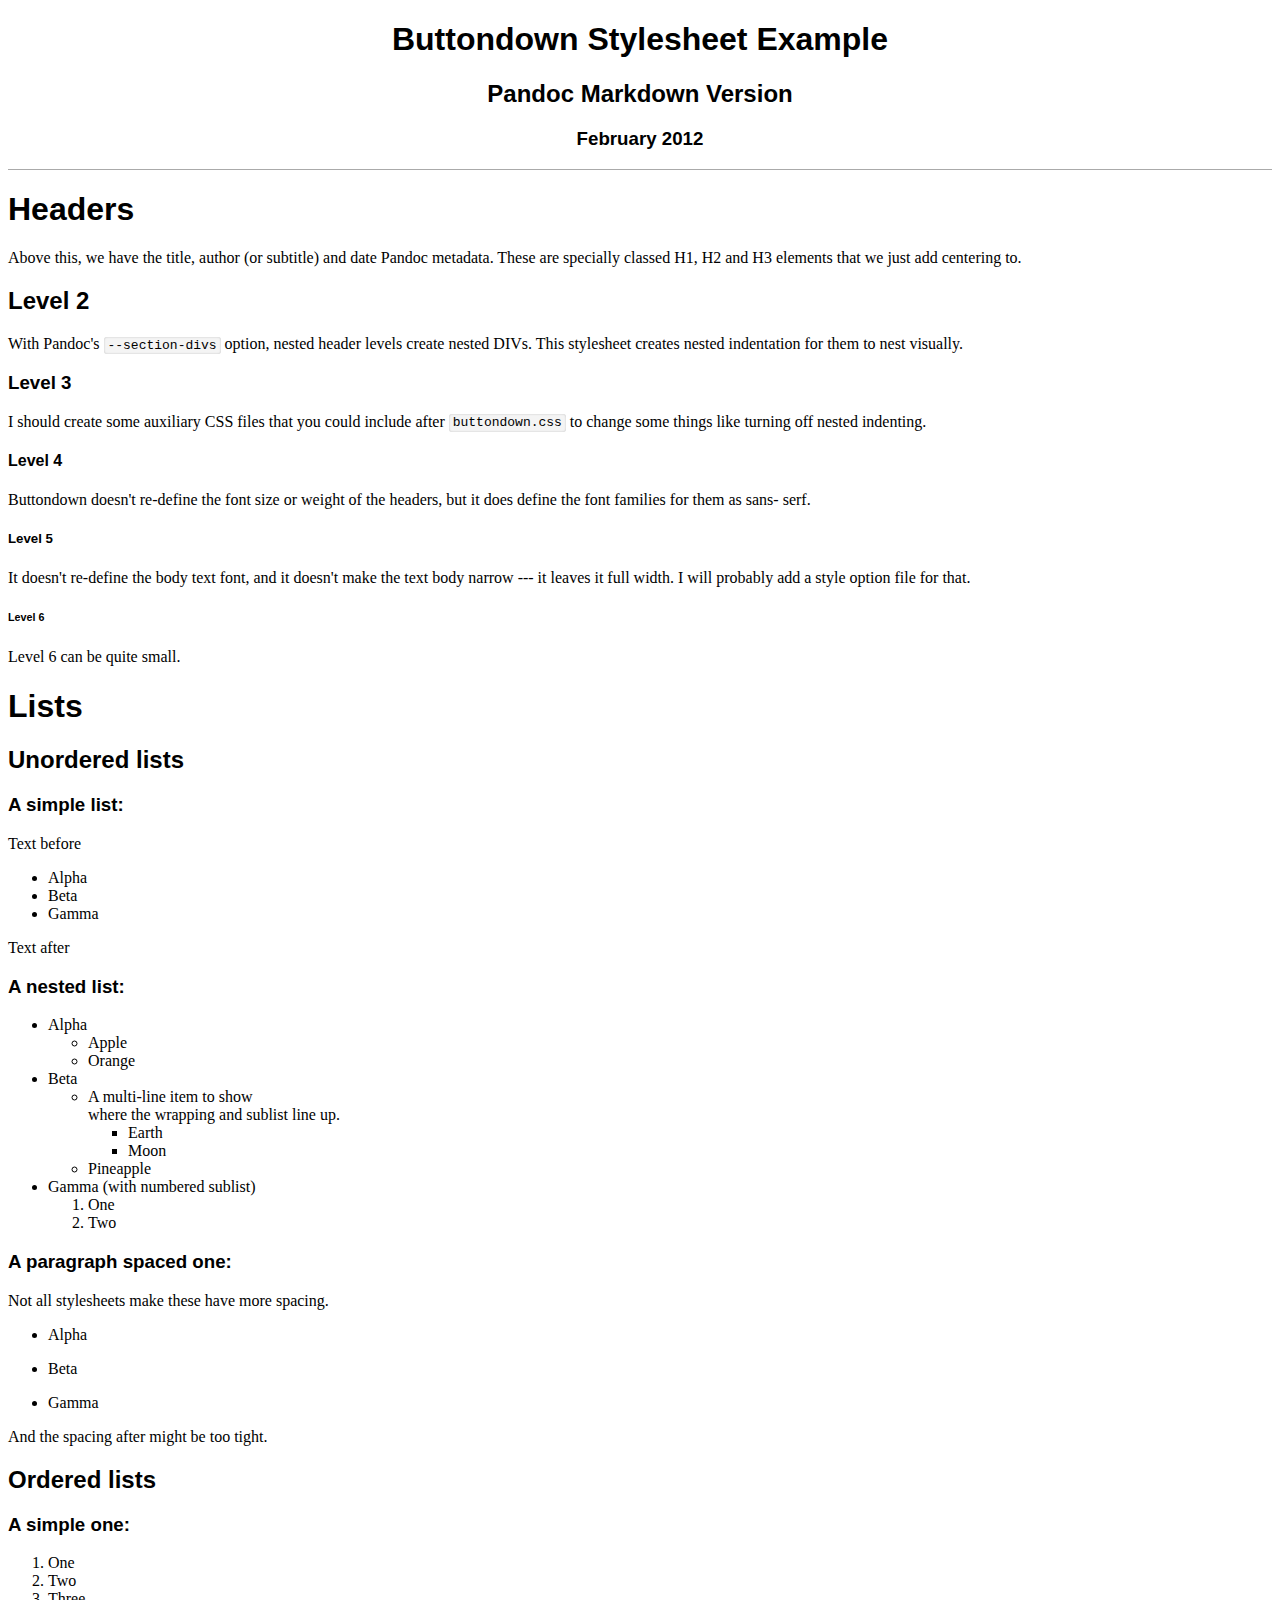
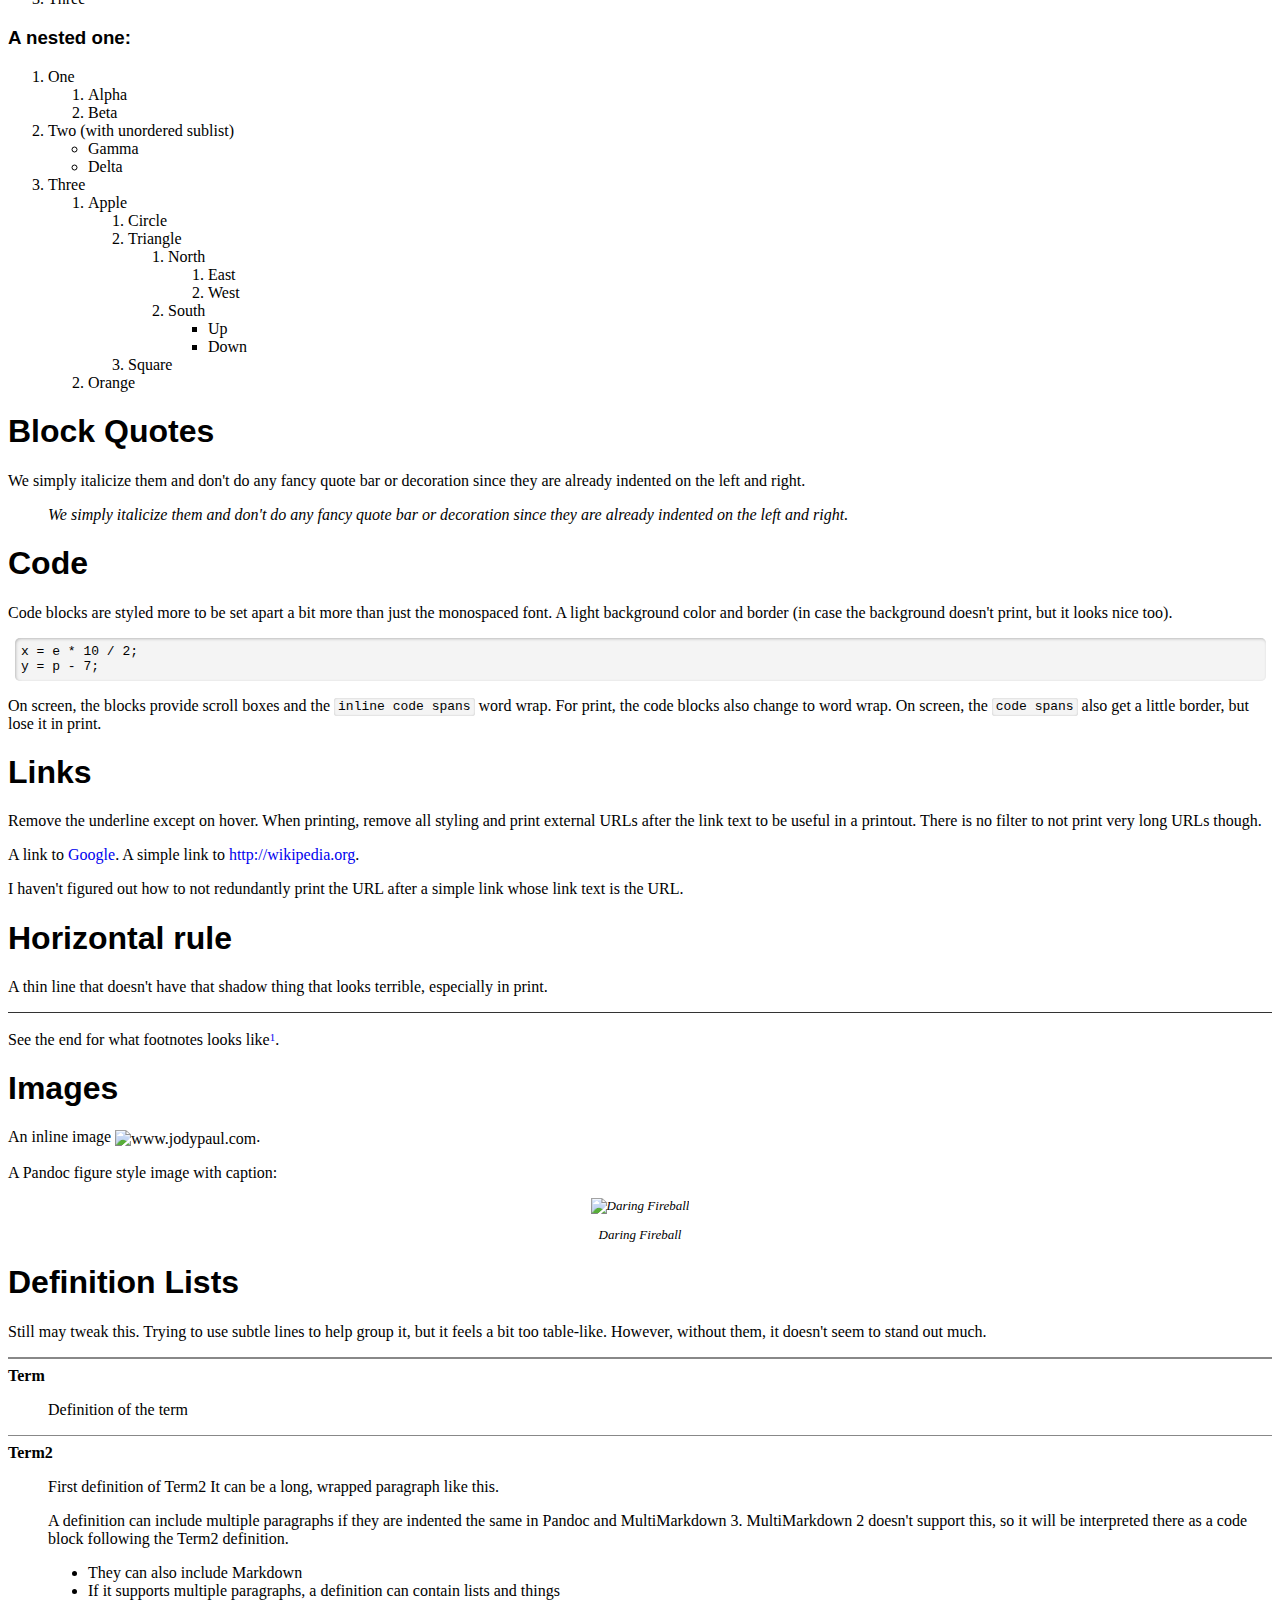
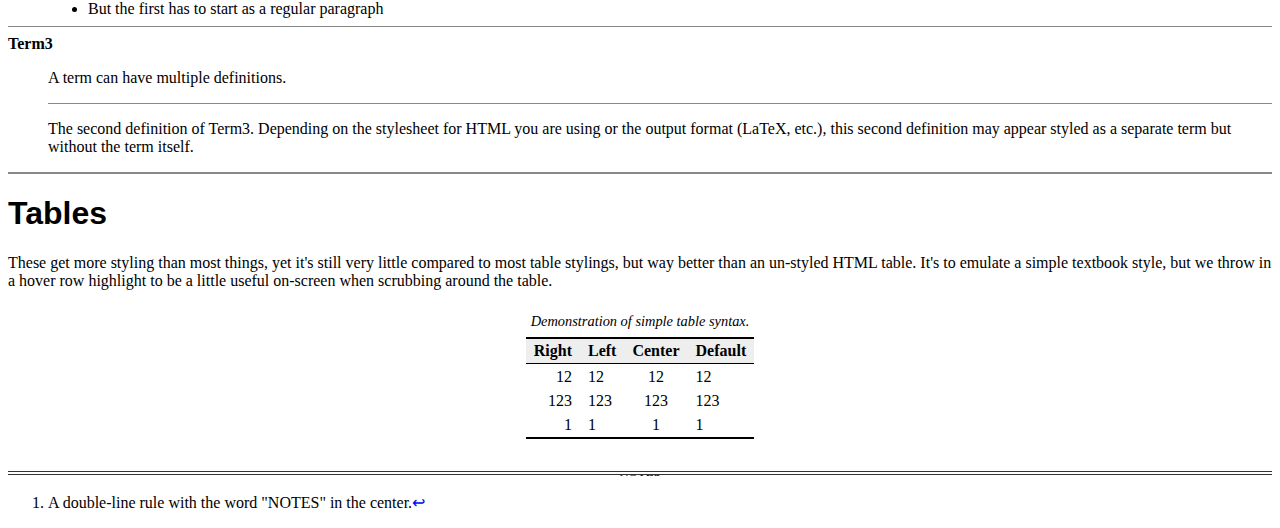
==== index.html @ 9b011ffb "First pages commit" ====
<!DOCTYPE html PUBLIC "-//W3C//DTD XHTML 1.0 Transitional//EN" "http://www.w3.org/TR/xhtml1/DTD/xhtml1-transitional.dtd">
<html xmlns="http://www.w3.org/1999/xhtml">
<head>
  <meta http-equiv="Content-Type" content="text/html; charset=utf-8" />
  <meta http-equiv="Content-Style-Type" content="text/css" />
  <meta name="generator" content="pandoc" />
  <meta name="author" content="Pandoc Markdown Version" />
  <title>Buttondown Stylesheet Example</title>
  <style type="text/css">code{white-space: pre;}</style>
  <link rel="stylesheet" href="buttondown.css" type="text/css" />
</head>
<body>
<div id="header">
<h1 class="title">Buttondown Stylesheet Example</h1>
<h2 class="author">Pandoc Markdown Version</h2>
<h3 class="date">February 2012</h3>
</div>
<h1 id="headers">Headers</h1>
<p>Above this, we have the title, author (or subtitle) and date Pandoc metadata. These are specially classed H1, H2 and H3 elements that we just add centering to.</p>
<h2 id="level-2">Level 2</h2>
<p>With Pandoc's <code>--section-divs</code> option, nested header levels create nested DIVs. This stylesheet creates nested indentation for them to nest visually.</p>
<h3 id="level-3">Level 3</h3>
<p>I should create some auxiliary CSS files that you could include after <code>buttondown.css</code> to change some things like turning off nested indenting.</p>
<h4 id="level-4">Level 4</h4>
<p>Buttondown doesn't re-define the font size or weight of the headers, but it does define the font families for them as sans- serf.</p>
<h5 id="level-5">Level 5</h5>
<p>It doesn't re-define the body text font, and it doesn't make the text body narrow --- it leaves it full width. I will probably add a style option file for that.</p>
<h6 id="level-6">Level 6</h6>
<p>Level 6 can be quite small.</p>
<h1 id="lists">Lists</h1>
<h2 id="unordered-lists">Unordered lists</h2>
<h3 id="a-simple-list">A simple list:</h3>
<p>Text before</p>
<ul>
<li>Alpha</li>
<li>Beta</li>
<li>Gamma</li>
</ul>
<p>Text after</p>
<h3 id="a-nested-list">A nested list:</h3>
<ul>
<li>Alpha
<ul>
<li>Apple</li>
<li>Orange</li>
</ul></li>
<li>Beta
<ul>
<li>A multi-line item to show<br />
where the wrapping and sublist line up.
<ul>
<li>Earth</li>
<li>Moon</li>
</ul></li>
<li>Pineapple</li>
</ul></li>
<li>Gamma (with numbered sublist)
<ol style="list-style-type: decimal">
<li>One</li>
<li>Two</li>
</ol></li>
</ul>
<h3 id="a-paragraph-spaced-one">A paragraph spaced one:</h3>
<p>Not all stylesheets make these have more spacing.</p>
<ul>
<li><p>Alpha</p></li>
<li><p>Beta</p></li>
<li><p>Gamma</p></li>
</ul>
<p>And the spacing after might be too tight.</p>
<h2 id="ordered-lists">Ordered lists</h2>
<h3 id="a-simple-one">A simple one:</h3>
<ol style="list-style-type: decimal">
<li>One</li>
<li>Two</li>
<li>Three</li>
</ol>
<h3 id="a-nested-one">A nested one:</h3>
<ol style="list-style-type: decimal">
<li>One
<ol style="list-style-type: decimal">
<li>Alpha</li>
<li>Beta</li>
</ol></li>
<li>Two (with unordered sublist)
<ul>
<li>Gamma</li>
<li>Delta</li>
</ul></li>
<li>Three
<ol style="list-style-type: decimal">
<li>Apple
<ol style="list-style-type: decimal">
<li>Circle</li>
<li>Triangle
<ol style="list-style-type: decimal">
<li>North
<ol style="list-style-type: decimal">
<li>East</li>
<li>West</li>
</ol></li>
<li>South
<ul>
<li>Up</li>
<li>Down</li>
</ul></li>
</ol></li>
<li>Square</li>
</ol></li>
<li>Orange</li>
</ol></li>
</ol>
<h1 id="block-quotes">Block Quotes</h1>
<p>We simply italicize them and don't do any fancy quote bar or decoration since they are already indented on the left and right.</p>
<blockquote>
<p>We simply italicize them and don't do any fancy quote bar or decoration since they are already indented on the left and right.</p>
</blockquote>
<h1 id="code">Code</h1>
<p>Code blocks are styled more to be set apart a bit more than just the monospaced font. A light background color and border (in case the background doesn't print, but it looks nice too).</p>
<pre><code>x = e * 10 / 2;
y = p - 7;</code></pre>
<p>On screen, the blocks provide scroll boxes and the <code>inline code spans</code> word wrap. For print, the code blocks also change to word wrap. On screen, the <code>code spans</code> also get a little border, but lose it in print.</p>
<h1 id="links">Links</h1>
<p>Remove the underline except on hover. When printing, remove all styling and print external URLs after the link text to be useful in a printout. There is no filter to not print very long URLs though.</p>
<p>A link to <a href="http://www.google.com">Google</a>. A simple link to <a href="http://wikipedia.org" class="uri">http://wikipedia.org</a>.</p>
<p>I haven't figured out how to not redundantly print the URL after a simple link whose link text is the URL.</p>
<h1 id="horizontal-rule">Horizontal rule</h1>
<p>A thin line that doesn't have that shadow thing that looks terrible, especially in print.</p>
<hr />
<p>See the end for what footnotes looks like<a href="#fn1" class="footnoteRef" id="fnref1"><sup>1</sup></a>.</p>
<h1 id="images">Images</h1>
<p>An inline image <img src="http://www.jodypaul.com/gr/altair8800Thumb.gif" title="www.jodypaul.com" />.</p>
<p>A Pandoc figure style image with caption:</p>
<div class="figure">
<img src="http://daringfireball.net/graphics/logos/" title="Daring Fireball!" alt="Daring Fireball" />
<p class="caption">Daring Fireball</p>
</div>
<h1 id="definition-lists">Definition Lists</h1>
<p>Still may tweak this. Trying to use subtle lines to help group it, but it feels a bit too table-like. However, without them, it doesn't seem to stand out much.</p>
<dl>
<dt>Term</dt>
<dd><p>Definition of the term</p>
</dd>
<dt>Term2</dt>
<dd><p>First definition of Term2 It can be a long, wrapped paragraph like this.</p>
<p>A definition can include multiple paragraphs if they are indented the same in Pandoc and MultiMarkdown 3. MultiMarkdown 2 doesn't support this, so it will be interpreted there as a code block following the Term2 definition.</p>
<ul>
<li>They can also include Markdown</li>
<li>If it supports multiple paragraphs, a definition can contain lists and things</li>
<li>But the first has to start as a regular paragraph</li>
</ul>
</dd>
<dt>Term3</dt>
<dd><p>A term can have multiple definitions.</p>
</dd>
<dd><p>The second definition of Term3. Depending on the stylesheet for HTML you are using or the output format (LaTeX, etc.), this second definition may appear styled as a separate term but without the term itself.</p>
</dd>
</dl>
<h1 id="tables">Tables</h1>
<p>These get more styling than most things, yet it's still very little compared to most table stylings, but way better than an un-styled HTML table. It's to emulate a simple textbook style, but we throw in a hover row highlight to be a little useful on-screen when scrubbing around the table.</p>
<table>
<caption>Demonstration of simple table syntax.</caption>
<thead>
<tr class="header">
<th align="right">Right</th>
<th align="left">Left</th>
<th align="center">Center</th>
<th align="left">Default</th>
</tr>
</thead>
<tbody>
<tr class="odd">
<td align="right">12</td>
<td align="left">12</td>
<td align="center">12</td>
<td align="left">12</td>
</tr>
<tr class="even">
<td align="right">123</td>
<td align="left">123</td>
<td align="center">123</td>
<td align="left">123</td>
</tr>
<tr class="odd">
<td align="right">1</td>
<td align="left">1</td>
<td align="center">1</td>
<td align="left">1</td>
</tr>
</tbody>
</table>
<div class="footnotes">
<hr />
<ol>
<li id="fn1"><p>A double-line rule with the word &quot;NOTES&quot; in the center.<a href="#fnref1">↩</a></p></li>
</ol>
</div>
</body>
</html>
---- buttondown.css ----
/*
    Buttondown
    A Markdown/MultiMarkdown/Pandoc HTML output CSS stylesheet
    Author: Ryan Gray
    Date: 15 Feb 2011
    Revised: 21 Feb 2012
   
    General style is clean, with minimal re-definition of the defaults. It also 
    contains built-in print optimizations. 
    
    All elements that Pandoc and MultiMarkdown use should be listed here, even 
    if the style is empty so you can easily add styling to anything.
    
    There are some elements in here for HTML5 output of Pandoc, but I have not 
    gotten around to testing that yet.
*/

/* NOTES:

    Stuff tried and failed:
    
    It seems that specifying font-family:serif in Safari will always use 
    Times New Roman rather than the user's preferences setting.
    
    Making the font size different or a fixed value for print in case the screen 
    font size is making the print font too big: Making font-size different for 
    print than for screen causes horizontal lines to disappear in math when using 
    MathJax under Safari.
*/

/* ---- Front Matter ---- */

/* Pandoc header DIV. Contains .title, .author and .date. Comes before div#TOC. 
   Only appears if one of those three are in the document.
*/

div#header, header
    {
    /* Put border on bottom. Separates it from TOC or body that comes after it. */
    border-bottom: 1px solid #aaa;
    margin-bottom: 0.5em;
    }

.title /* Pandoc title header (h1.title) */
    {
    text-align: center;
    }

.author, .date /* Pandoc author(s) and date headers (h2.author and h3.date) */
    {
    text-align: center;
    }

/* Pandoc table of contents DIV when using the --toc option.
   NOTE: this doesn't support Pandoc's --id-prefix option for #TOC and #header. 
   Probably would need to use div[id$='TOC'] and div[id$='header'] as selectors.
*/

div#TOC, nav#TOC
    {
    /* Put border on bottom to separate it from body. */
    border-bottom: 1px solid #aaa;
    margin-bottom: 0.5em;
    }

@media print
    {
    div#TOC, nav#TOC
        {
        /* Don't display TOC in print */
        display: none;
        }
    }

/* ---- Headers and sections ---- */

h1, h2, h3, h4, h5, h6
    {
    font-family: "Helvetica Neue", Helvetica, "Liberation Sans", Calibri, Arial, sans-serif; /* Sans-serif headers */

    /* font-family: "Liberation Serif", "Georgia", "Times New Roman", serif; /* Serif headers */

    page-break-after: avoid; /* Firefox, Chrome, and Safari do not support the property value "avoid" */
    }

/* Pandoc with --section-divs option */

div div, section section /* Nested sections */
    {
    margin-left: 1.5em; /* This will increasingly indent nested header sections. 1.5 Keep it in line with bullet indent of parent section */
    }

p {}

blockquote
    { 
    font-style: italic;
    }

li /* All list items */
    {
    }

li > p /* Loosely spaced list item */
    {
    margin-top: 1em; /* For IE's lack of space above a <li> when the item is inside a <p> */
    }

ul /* Whole unordered list */
    {
    }

ul li /* Unordered list item */
    {
    }

ol /* Whole ordered list */
    {
    }

ol li /* Ordered list item */
    {
    }

hr /* Simple line for normal rules */
    {
    border: none;
    height: 1pt;
    background: none;
    border-top: 1pt solid #333;
    }
    
/* ---- Some span elements --- */

sub /* Subscripts. Pandoc: H~2~O */
    {
    }

sup /* Superscripts. Pandoc: The 2^nd^ try. */
    {
    }
    
em /* Emphasis. Markdown: *emphasis* or _emphasis_ */
    {
    }
    
em > em /* Emphasis within emphasis: *This is all *emphasized* except that* */
    {
    font-style: normal;
    }

strong /* Markdown **strong** or __strong__ */
    {
    }

/* ---- Links (anchors) ---- */

a /* All links */
    {
    /* Keep links clean. On screen, they are colored; in print, they do nothing anyway. */
    text-decoration: none;
    }

@media screen
    {
    a:hover
        {
        /* On hover, we indicate a bit more that it is a link. */
        text-decoration: underline;
        }
    }

@media print
    {
    a   {
        /* In print, a colored link is useless, so un-style it. */
        color: black;
        background: transparent;
        }
        
    a[href^="http://"]:after, a[href^="https://"]:after
        {
        /* However, links that go somewhere else, might be useful to the reader,
           so for http and https links, print the URL after what was the link 
           text in parens
        */
        content: " (" attr(href) ") ";
        font-size: 90%;
        }
    }

/* ---- Images ---- */

img
    {
    /* Let it be inline left/right where it wants to be, but verticality make 
       it in the middle to look nicer, but opinions differ, and if in a multi-line 
       paragraph, it might not be so great. 
    */
    vertical-align: middle;
    }

div.figure /* Pandoc figure-style image */
    {
    /* Center the image and caption */
    margin-left:  auto;
    margin-right: auto;
    text-align: center;
    font-style: italic;
    font-size:   small;
    }

p.caption /* Pandoc figure-style caption within div.figure */
    {
    /* Inherits div.figure props by default */
    }

/* ---- Code blocks and spans ---- */

pre, code 
    {
    /* Preserve whitespace, but allow word wrapping */
    white-space: pre-wrap;
    word-wrap: break-word;
    }

/* Coloring */

/* This will be only for code spans */
code
    {
    background-color: #F4F4F4;
    }
    
/* This will be only for code blocks */
pre, pre > code
    {
    background-color: #F4F4F4;
    }

pre /* Code blocks */
    {
    /* Distinguish pre blocks from other text by more than the font with a background tint. */
    padding: 0.5em; /* Since we have a background color */
    border-radius: 5px; /* Softens it */
    /* Give it a some definition, and if printing doesn't print the background */
    border: 1px solid #aaa;
    /* Set it off left and right, seems to look a bit nicer when we have a background */
    margin-left:  0.5em;
    margin-right: 0.5em;
    }

@media screen
    {
    pre
        {
        /* Shadow on screen instead of border */
        border: none;
        box-shadow: inset 1px 1px 3px #bbb;
        }

    pre, pre > code
        {
        /* On screen, use an auto scroll box for long lines in a code block */
        white-space: pre;
        word-wrap: normal;
        overflow: auto;
        }
    }

code /* All inline code spans (applies to pre>code as well) */
    {
    /* Pad a little from adjacent text */
    padding-left:  0.3em;
    padding-right: 0.3em;
    padding-top:    0.1em;
    padding-bottom: 0.1em;
    border-radius: 3px;
    }

@media screen
    {
    code
        {
        box-shadow: inset 0px 0px 2px #bbb;
        }
    }

pre > code /* Code span in a code block */
    {
    /* Remove some styling on the span box */
    padding: 0;
    border: none;
    border-radius: none;
    background-color: inherit;
    box-shadow: none;
    }
    
code.url /* Pandoc simple URLs */
    {
    background-color: inherit; /* Un-color from previous rules */
    box-shadow: none;
    }
    
/* ---- Math ---- */

span.math /* Pandoc inline math default and --jsmath inline math */
    {
    /* Tried font-style:italic here, and it messed up MathJax rendering in some browsers. Maybe don't mess with at all. */
    }
    
div.math /* Pandoc --jsmath display math */
    {
    }
    
span.LaTeX /* Pandoc --latexmathml math */
    {
    } 

eq /* Pandoc --gladtex math */
    {
    } 

/* ---- Tables ---- */

/*  A clean textbook-like style with horizontal lines above and below and under 
    the header. Rows highlight on hover to help scanning the table on screen.
*/

table
    {
    border-collapse: collapse;
    border-spacing: 0; /* IE 6 */

    border-top:    2pt solid #000; /* The caption on top will not have a bottom-border */
    border-bottom: 2pt solid #000;

    /* Center */
    margin-left:  auto;
    margin-right: auto;
    }
    
thead, th /* Entire table header */
    {
    /* Well, we add th here since IE doesn't seem to respond to thead. 
       This will work until we have multi-row headers.
    */
    border-bottom: 1pt solid #000;
    background-color: #eee;
    }

tr.header /* Each header row */
    {
    } 

tbody /* Entire table  body */
    {
    }

/* Table body rows */

tr  {
    }

/* Odd and even rows */
tr.odd  {}
tr.even {}

tr.odd:hover, tr.even:hover /* Use .odd and .even classes to avoid styling rows in other tables */
    {
    background-color: #eee;
    }
    
td, th /* Table cells and table header cells */
    { 
    vertical-align: top; /* Word */
    vertical-align: baseline; /* Others */
    padding-left:   0.5em;
    padding-right:  0.5em;
    padding-top:    0.2em;
    padding-bottom: 0.2em;
    }
    
/* Removes padding on left and right of table for a tight look. Good if thead has no background color*/
/*
tr td:last-child, tr th:last-child
    {
    padding-right: 0;
    }
tr td:first-child, tr th:first-child 
    {
    padding-left: 0;
    }
*/

th /* Table header cells */
    {
    font-weight: bold; 
    }

tfoot /* Table footer (what appears here if caption is on top?) */
    {
    }

caption /* This is for a table caption tag, not the p.caption Pandoc uses in a div.figure */
    {
    caption-side: top;
    border: none;
    font-size:  0.9em;
    font-style: italic;
    text-align: center;
    margin-top:  0.5em;
    margin-bottom:  0.3em;
    padding-bottom: 0.2em;
    }

/* ---- Definition lists ---- */

dl /* The whole list */
    {
    border-top:  2pt solid #888;
    padding-top: 0.5em;
    border-bottom: 2pt solid #888;
    }

dt /* Definition term */
    {
    font-weight: bold;
    }

dd+dt /* 2nd or greater term in the list */
    {
    border-top:  1pt solid #888;
    padding-top: 0.5em;
    }
    
dd /* A definition */
    {
    margin-bottom: 0.5em;
    }

dd+dd /* 2nd or greater definition of a term */
    {
    border-top: 1px solid #888; /* To separate multiple definitions */
    }
    
/* ---- Footnotes ---- */

a.footnote, a.footnoteRef { /* Pandoc, MultiMarkdown footnote links */
    font-size: small; 
    vertical-align: text-top;
}

a[href^="#fnref"], a.reversefootnote /* Pandoc, MultiMarkdown, ?? footnote back links */
    {
    }

@media print
    {
    a[href^="#fnref"], a.reversefootnote /* Pandoc, MultiMarkdown */
        {
        /* Don't display these at all in print since the arrow is only something to click on */
        display: none;
        }
    }
    
div.footnotes /* Pandoc footnotes div at end of the document */
    {
    }
    
div.footnotes li[id^="fn"] /* A footnote item within that div */
    {
    }

/* Fancy rule for footnotes section (from http://css-tricks.com/examples/hrs/) */

div.footnotes > hr
    {
    margin-top: 2em;
    padding: 0;
    border: none;
    border-top: double;
    border-color: #333;
    border-width: 3pt;
    color: #000;
    text-align: center;
    }

div.footnotes > hr:after
    {
    content: "NOTES";
    display: inline-block;
    position: relative; 
    top: -0.8em;  
    font-size: 0.8em;
    padding: 0 0.5em;
    background: white;
    }

/* Convenience classes for DIVs or other things inserted into the Markdown */

/* You can class stuff as "noprint" to not print. 
   Useful since you can't set this media conditional inside an HTML element's 
   style attribute (I think).
*/

@media screen
    {
    .noscreen /* Don't display on screen (something for print only) */
        {
        display: none;
        }
    }
    
@media print
    {
    .noprint /* Don't display in print (something for screen only) */
        {
        display:none;
        }
    }

.block-center
    {
    margin-left: auto;
    margin-right: auto;
    display: table;
    }
.text-center
    {
    text-align: center;
    }

.block-right
    {
    margin-left: auto;
    margin-right: 0;
    display: table;
    }
.text-right
    {
    text-align: right;
    }

.block-left
    {
    margin-left: 0;
    margin-right: auto;
    display: table;
    }
.text-left
    {
    text-align: left;
    }
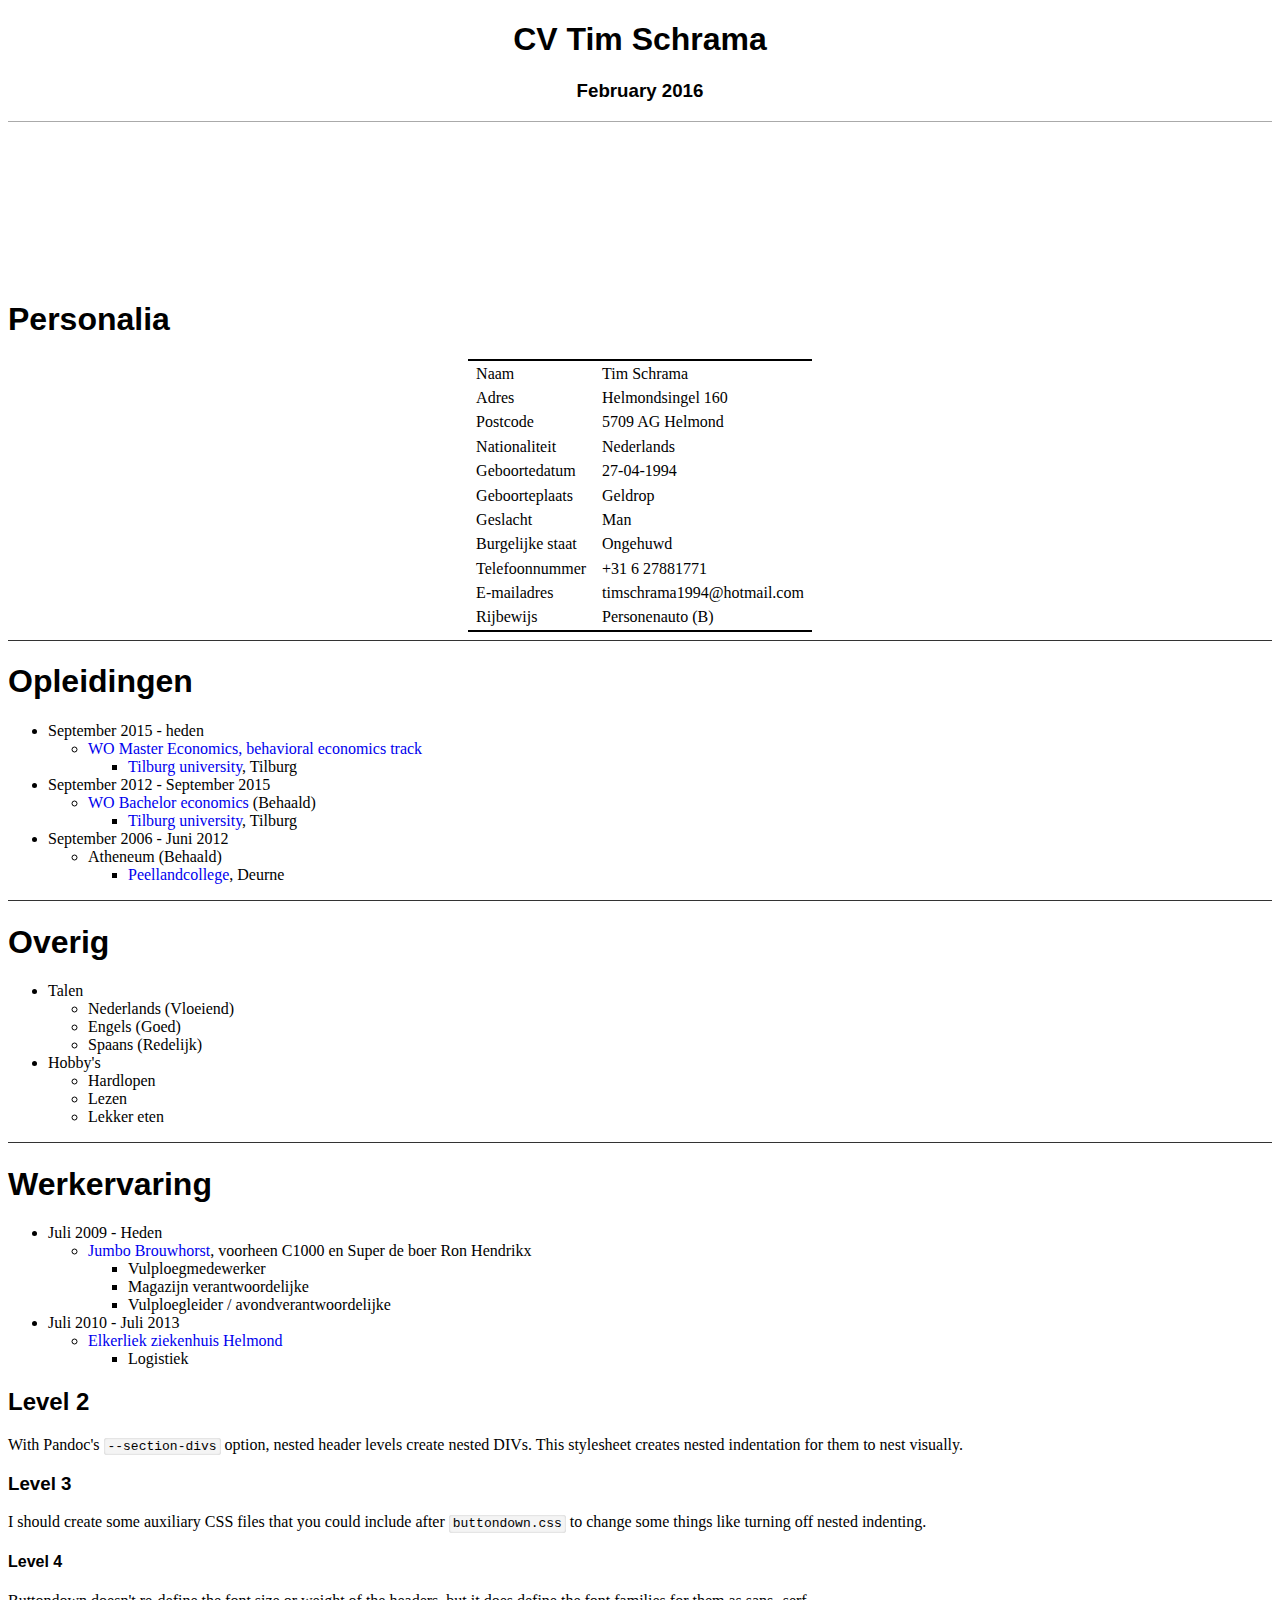
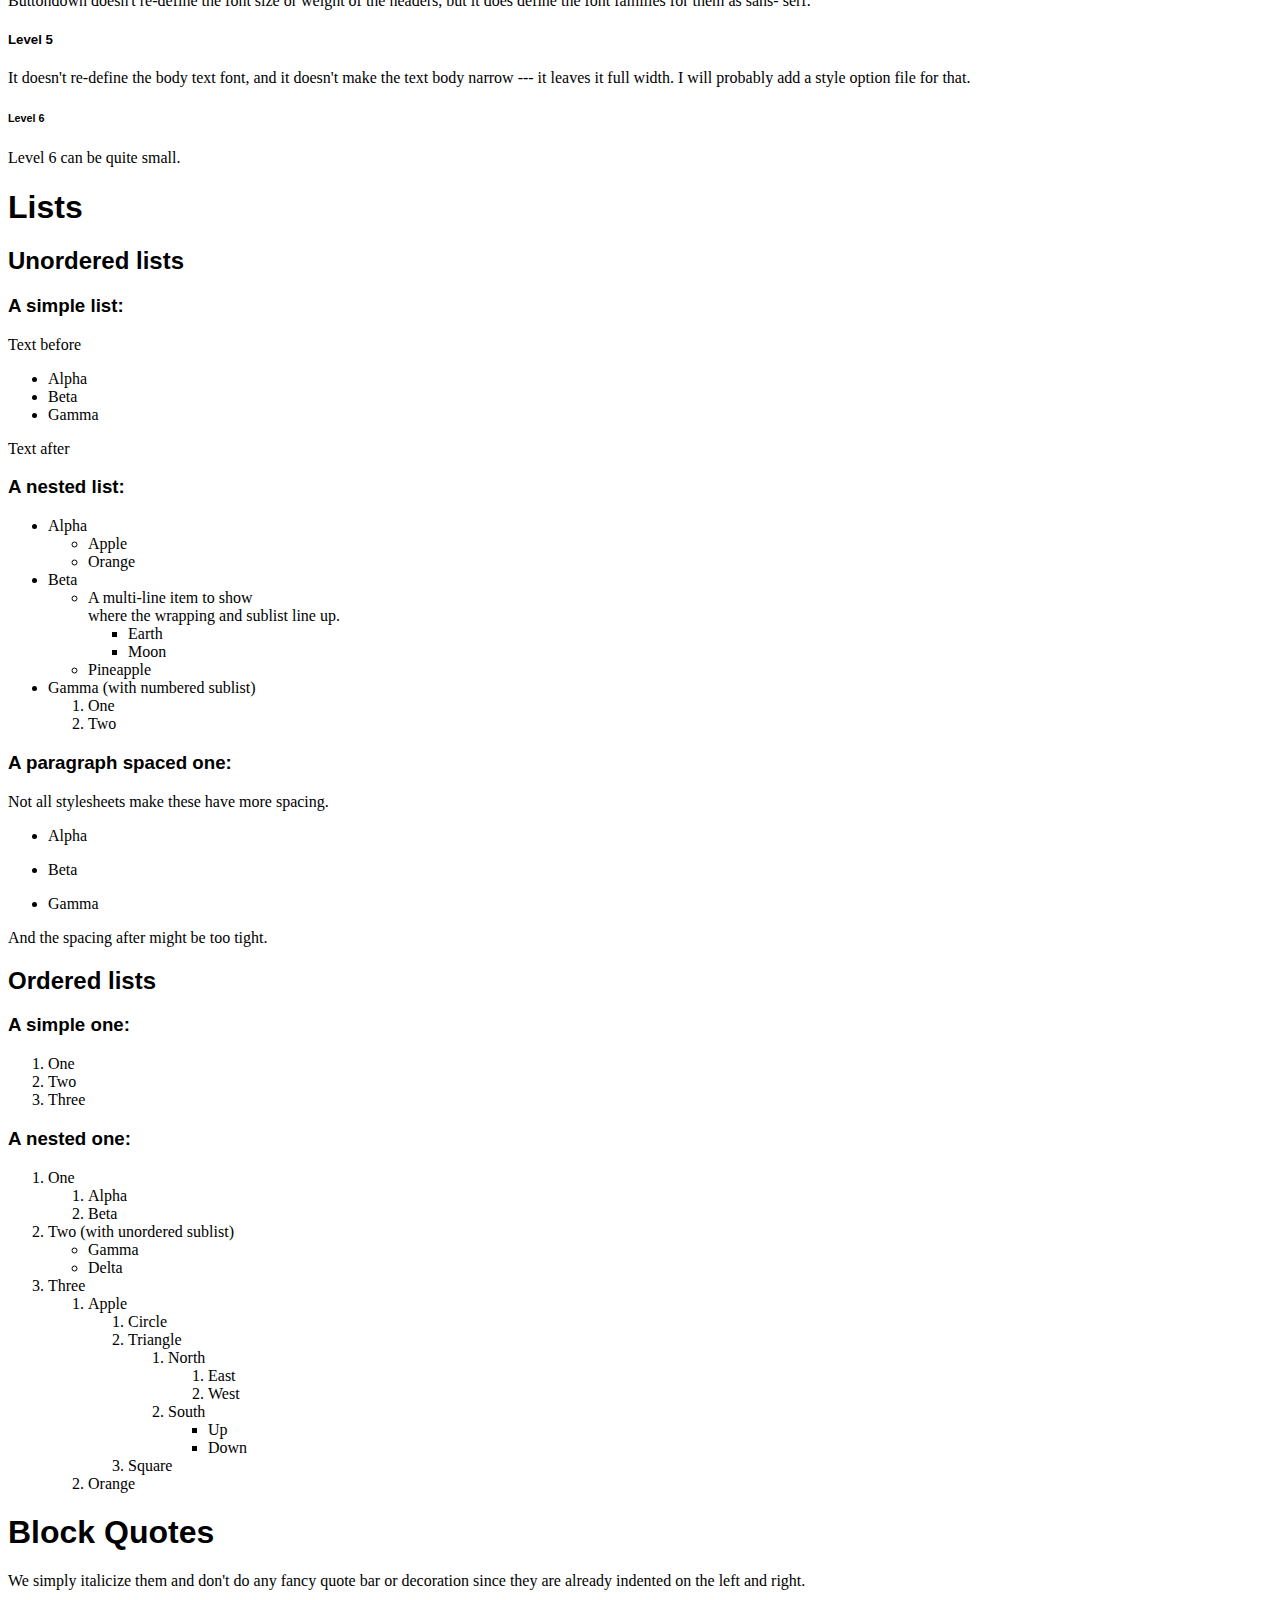
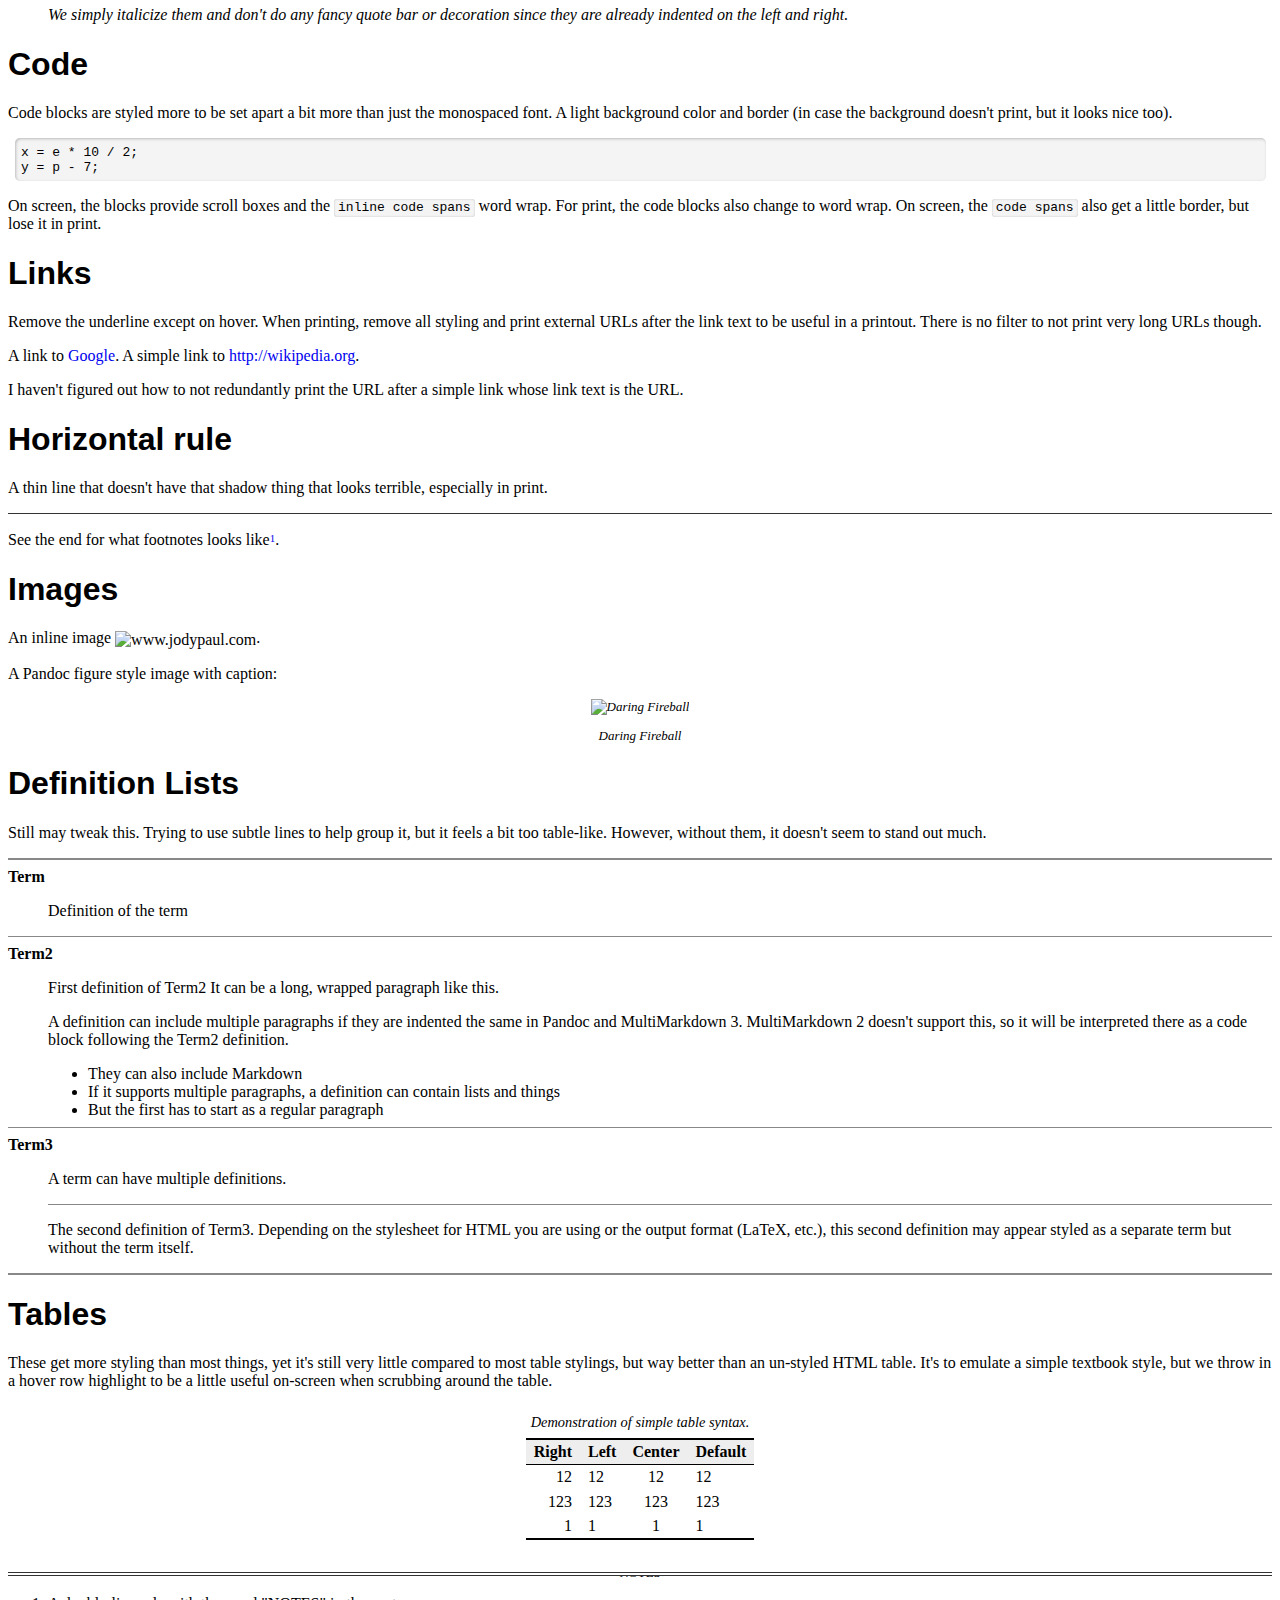
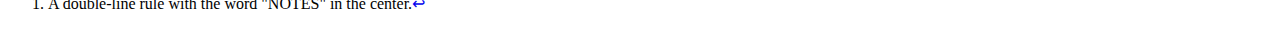
==== commit aa40f541: "First pages commit" ====
--- a/index.html
+++ b/index.html
@@ -4,19 +4,129 @@
   <meta http-equiv="Content-Type" content="text/html; charset=utf-8" />
   <meta http-equiv="Content-Style-Type" content="text/css" />
   <meta name="generator" content="pandoc" />
-  <meta name="author" content="Pandoc Markdown Version" />
-  <title>Buttondown Stylesheet Example</title>
+  <title>CV Tim Schrama</title>
   <style type="text/css">code{white-space: pre;}</style>
   <link rel="stylesheet" href="buttondown.css" type="text/css" />
 </head>
 <body>
 <div id="header">
-<h1 class="title">Buttondown Stylesheet Example</h1>
-<h2 class="author">Pandoc Markdown Version</h2>
-<h3 class="date">February 2012</h3>
+<h1 class="title">CV Tim Schrama</h1>
+<h3 class="date">February 2016</h3>
 </div>
-<h1 id="headers">Headers</h1>
-<p>Above this, we have the title, author (or subtitle) and date Pandoc metadata. These are specially classed H1, H2 and H3 elements that we just add centering to.</p>
+<div class="figure">
+<embed src="https://www.facebook.com/photo.php?fbid=10205321363529806&amp;set=a.1442359415200.2056842.1119510934&amp;type=3&amp;theater" />
+
+</div>
+<h1 id="personalia">Personalia</h1>
+<table>
+<tbody>
+<tr class="odd">
+<td align="left">Naam</td>
+<td align="left">Tim Schrama</td>
+</tr>
+<tr class="even">
+<td align="left">Adres</td>
+<td align="left">Helmondsingel 160</td>
+</tr>
+<tr class="odd">
+<td align="left">Postcode</td>
+<td align="left">5709 AG Helmond</td>
+</tr>
+<tr class="even">
+<td align="left">Nationaliteit</td>
+<td align="left">Nederlands</td>
+</tr>
+<tr class="odd">
+<td align="left">Geboortedatum</td>
+<td align="left">27-04-1994</td>
+</tr>
+<tr class="even">
+<td align="left">Geboorteplaats</td>
+<td align="left">Geldrop</td>
+</tr>
+<tr class="odd">
+<td align="left">Geslacht</td>
+<td align="left">Man</td>
+</tr>
+<tr class="even">
+<td align="left">Burgelijke staat</td>
+<td align="left">Ongehuwd</td>
+</tr>
+<tr class="odd">
+<td align="left">Telefoonnummer</td>
+<td align="left">+31 6 27881771</td>
+</tr>
+<tr class="even">
+<td align="left">E-mailadres</td>
+<td align="left">timschrama1994@hotmail.com</td>
+</tr>
+<tr class="odd">
+<td align="left">Rijbewijs</td>
+<td align="left">Personenauto (B)</td>
+</tr>
+</tbody>
+</table>
+<hr />
+<h1 id="opleidingen">Opleidingen</h1>
+<ul>
+<li>September 2015 - heden
+<ul>
+<li><a href="https://www.tilburguniversity.edu/nl/onderwijs/masteropleidingen/economics/program/behavioral-economics/">WO Master Economics, behavioral economics track</a>
+<ul>
+<li><a href="www.uvt.nl">Tilburg university</a>, Tilburg</li>
+</ul></li>
+</ul></li>
+<li>September 2012 - September 2015
+<ul>
+<li><a href="https://www.tilburguniversity.edu/nl/onderwijs/bacheloropleidingen/economics/">WO Bachelor economics</a> (Behaald)
+<ul>
+<li><a href="www.uvt.nl">Tilburg university</a>, Tilburg</li>
+</ul></li>
+</ul></li>
+<li>September 2006 - Juni 2012
+<ul>
+<li>Atheneum (Behaald)
+<ul>
+<li><a href="http://www.ivo-deurne.nl/news.aspx?pid=5">Peellandcollege</a>, Deurne</li>
+</ul></li>
+</ul></li>
+</ul>
+<hr />
+<h1 id="overig">Overig</h1>
+<ul>
+<li>Talen
+<ul>
+<li>Nederlands (Vloeiend)</li>
+<li>Engels (Goed)</li>
+<li>Spaans (Redelijk)</li>
+</ul></li>
+<li>Hobby's
+<ul>
+<li>Hardlopen</li>
+<li>Lezen</li>
+<li>Lekker eten</li>
+</ul></li>
+</ul>
+<hr />
+<h1 id="werkervaring">Werkervaring</h1>
+<ul>
+<li>Juli 2009 - Heden
+<ul>
+<li><a href="https://www.jumbo.com/content/jumbo-helmond-brouwhorst/">Jumbo Brouwhorst</a>, voorheen C1000 en Super de boer Ron Hendrikx
+<ul>
+<li>Vulploegmedewerker</li>
+<li>Magazijn verantwoordelijke</li>
+<li>Vulploegleider / avondverantwoordelijke</li>
+</ul></li>
+</ul></li>
+<li>Juli 2010 - Juli 2013
+<ul>
+<li><a href="http://www.elkerliek.nl/Elkerliek">Elkerliek ziekenhuis Helmond</a>
+<ul>
+<li>Logistiek</li>
+</ul></li>
+</ul></li>
+</ul>
 <h2 id="level-2">Level 2</h2>
 <p>With Pandoc's <code>--section-divs</code> option, nested header levels create nested DIVs. This stylesheet creates nested indentation for them to nest visually.</p>
 <h3 id="level-3">Level 3</h3>
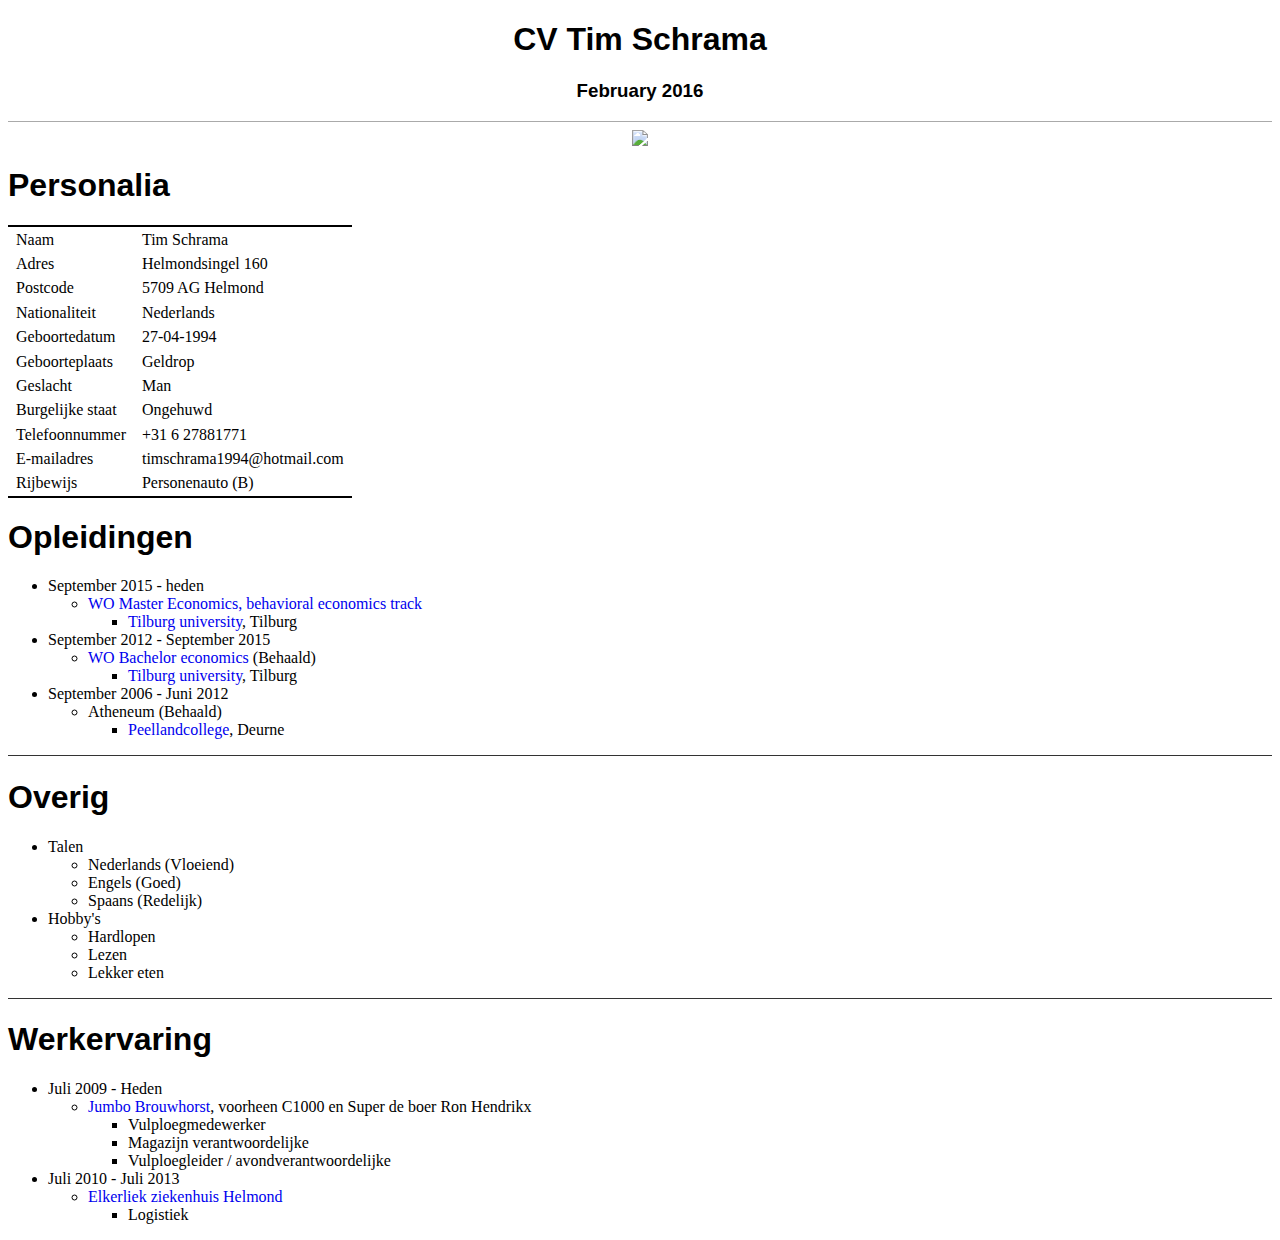
==== commit 308152ec: "First pages commit" ====
--- a/index.html
+++ b/index.html
@@ -14,7 +14,7 @@
 <h3 class="date">February 2016</h3>
 </div>
 <div class="figure">
-<embed src="https://www.facebook.com/photo.php?fbid=10205321363529806&amp;set=a.1442359415200.2056842.1119510934&amp;type=3&amp;theater" />
+<img src="https://scontent-ams3-1.xx.fbcdn.net/hphotos-xft1/v/t1.0-9/11866211_10205321363529806_3387341186109710002_n.jpg?oh=d410e3046dda56af384a49045247dbb6&amp;oe=5756CBE3" />
 
 </div>
 <h1 id="personalia">Personalia</h1>
@@ -66,7 +66,6 @@
 </tr>
 </tbody>
 </table>
-<hr />
 <h1 id="opleidingen">Opleidingen</h1>
 <ul>
 <li>September 2015 - heden
@@ -127,183 +126,5 @@
 </ul></li>
 </ul></li>
 </ul>
-<h2 id="level-2">Level 2</h2>
-<p>With Pandoc's <code>--section-divs</code> option, nested header levels create nested DIVs. This stylesheet creates nested indentation for them to nest visually.</p>
-<h3 id="level-3">Level 3</h3>
-<p>I should create some auxiliary CSS files that you could include after <code>buttondown.css</code> to change some things like turning off nested indenting.</p>
-<h4 id="level-4">Level 4</h4>
-<p>Buttondown doesn't re-define the font size or weight of the headers, but it does define the font families for them as sans- serf.</p>
-<h5 id="level-5">Level 5</h5>
-<p>It doesn't re-define the body text font, and it doesn't make the text body narrow --- it leaves it full width. I will probably add a style option file for that.</p>
-<h6 id="level-6">Level 6</h6>
-<p>Level 6 can be quite small.</p>
-<h1 id="lists">Lists</h1>
-<h2 id="unordered-lists">Unordered lists</h2>
-<h3 id="a-simple-list">A simple list:</h3>
-<p>Text before</p>
-<ul>
-<li>Alpha</li>
-<li>Beta</li>
-<li>Gamma</li>
-</ul>
-<p>Text after</p>
-<h3 id="a-nested-list">A nested list:</h3>
-<ul>
-<li>Alpha
-<ul>
-<li>Apple</li>
-<li>Orange</li>
-</ul></li>
-<li>Beta
-<ul>
-<li>A multi-line item to show<br />
-where the wrapping and sublist line up.
-<ul>
-<li>Earth</li>
-<li>Moon</li>
-</ul></li>
-<li>Pineapple</li>
-</ul></li>
-<li>Gamma (with numbered sublist)
-<ol style="list-style-type: decimal">
-<li>One</li>
-<li>Two</li>
-</ol></li>
-</ul>
-<h3 id="a-paragraph-spaced-one">A paragraph spaced one:</h3>
-<p>Not all stylesheets make these have more spacing.</p>
-<ul>
-<li><p>Alpha</p></li>
-<li><p>Beta</p></li>
-<li><p>Gamma</p></li>
-</ul>
-<p>And the spacing after might be too tight.</p>
-<h2 id="ordered-lists">Ordered lists</h2>
-<h3 id="a-simple-one">A simple one:</h3>
-<ol style="list-style-type: decimal">
-<li>One</li>
-<li>Two</li>
-<li>Three</li>
-</ol>
-<h3 id="a-nested-one">A nested one:</h3>
-<ol style="list-style-type: decimal">
-<li>One
-<ol style="list-style-type: decimal">
-<li>Alpha</li>
-<li>Beta</li>
-</ol></li>
-<li>Two (with unordered sublist)
-<ul>
-<li>Gamma</li>
-<li>Delta</li>
-</ul></li>
-<li>Three
-<ol style="list-style-type: decimal">
-<li>Apple
-<ol style="list-style-type: decimal">
-<li>Circle</li>
-<li>Triangle
-<ol style="list-style-type: decimal">
-<li>North
-<ol style="list-style-type: decimal">
-<li>East</li>
-<li>West</li>
-</ol></li>
-<li>South
-<ul>
-<li>Up</li>
-<li>Down</li>
-</ul></li>
-</ol></li>
-<li>Square</li>
-</ol></li>
-<li>Orange</li>
-</ol></li>
-</ol>
-<h1 id="block-quotes">Block Quotes</h1>
-<p>We simply italicize them and don't do any fancy quote bar or decoration since they are already indented on the left and right.</p>
-<blockquote>
-<p>We simply italicize them and don't do any fancy quote bar or decoration since they are already indented on the left and right.</p>
-</blockquote>
-<h1 id="code">Code</h1>
-<p>Code blocks are styled more to be set apart a bit more than just the monospaced font. A light background color and border (in case the background doesn't print, but it looks nice too).</p>
-<pre><code>x = e * 10 / 2;
-y = p - 7;</code></pre>
-<p>On screen, the blocks provide scroll boxes and the <code>inline code spans</code> word wrap. For print, the code blocks also change to word wrap. On screen, the <code>code spans</code> also get a little border, but lose it in print.</p>
-<h1 id="links">Links</h1>
-<p>Remove the underline except on hover. When printing, remove all styling and print external URLs after the link text to be useful in a printout. There is no filter to not print very long URLs though.</p>
-<p>A link to <a href="http://www.google.com">Google</a>. A simple link to <a href="http://wikipedia.org" class="uri">http://wikipedia.org</a>.</p>
-<p>I haven't figured out how to not redundantly print the URL after a simple link whose link text is the URL.</p>
-<h1 id="horizontal-rule">Horizontal rule</h1>
-<p>A thin line that doesn't have that shadow thing that looks terrible, especially in print.</p>
-<hr />
-<p>See the end for what footnotes looks like<a href="#fn1" class="footnoteRef" id="fnref1"><sup>1</sup></a>.</p>
-<h1 id="images">Images</h1>
-<p>An inline image <img src="http://www.jodypaul.com/gr/altair8800Thumb.gif" title="www.jodypaul.com" />.</p>
-<p>A Pandoc figure style image with caption:</p>
-<div class="figure">
-<img src="http://daringfireball.net/graphics/logos/" title="Daring Fireball!" alt="Daring Fireball" />
-<p class="caption">Daring Fireball</p>
-</div>
-<h1 id="definition-lists">Definition Lists</h1>
-<p>Still may tweak this. Trying to use subtle lines to help group it, but it feels a bit too table-like. However, without them, it doesn't seem to stand out much.</p>
-<dl>
-<dt>Term</dt>
-<dd><p>Definition of the term</p>
-</dd>
-<dt>Term2</dt>
-<dd><p>First definition of Term2 It can be a long, wrapped paragraph like this.</p>
-<p>A definition can include multiple paragraphs if they are indented the same in Pandoc and MultiMarkdown 3. MultiMarkdown 2 doesn't support this, so it will be interpreted there as a code block following the Term2 definition.</p>
-<ul>
-<li>They can also include Markdown</li>
-<li>If it supports multiple paragraphs, a definition can contain lists and things</li>
-<li>But the first has to start as a regular paragraph</li>
-</ul>
-</dd>
-<dt>Term3</dt>
-<dd><p>A term can have multiple definitions.</p>
-</dd>
-<dd><p>The second definition of Term3. Depending on the stylesheet for HTML you are using or the output format (LaTeX, etc.), this second definition may appear styled as a separate term but without the term itself.</p>
-</dd>
-</dl>
-<h1 id="tables">Tables</h1>
-<p>These get more styling than most things, yet it's still very little compared to most table stylings, but way better than an un-styled HTML table. It's to emulate a simple textbook style, but we throw in a hover row highlight to be a little useful on-screen when scrubbing around the table.</p>
-<table>
-<caption>Demonstration of simple table syntax.</caption>
-<thead>
-<tr class="header">
-<th align="right">Right</th>
-<th align="left">Left</th>
-<th align="center">Center</th>
-<th align="left">Default</th>
-</tr>
-</thead>
-<tbody>
-<tr class="odd">
-<td align="right">12</td>
-<td align="left">12</td>
-<td align="center">12</td>
-<td align="left">12</td>
-</tr>
-<tr class="even">
-<td align="right">123</td>
-<td align="left">123</td>
-<td align="center">123</td>
-<td align="left">123</td>
-</tr>
-<tr class="odd">
-<td align="right">1</td>
-<td align="left">1</td>
-<td align="center">1</td>
-<td align="left">1</td>
-</tr>
-</tbody>
-</table>
-<div class="footnotes">
-<hr />
-<ol>
-<li id="fn1"><p>A double-line rule with the word &quot;NOTES&quot; in the center.<a href="#fnref1">↩</a></p></li>
-</ol>
-</div>
 </body>
 </html>
--- a/buttondown.css
+++ b/buttondown.css
@@ -335,8 +335,8 @@
     border-top:    2pt solid #000; /* The caption on top will not have a bottom-border */
     border-bottom: 2pt solid #000;
 
-    /* Center */
-    margin-left:  auto;
+    /* block-left */
+    margin-left:  0;
     margin-right: auto;
     }
     
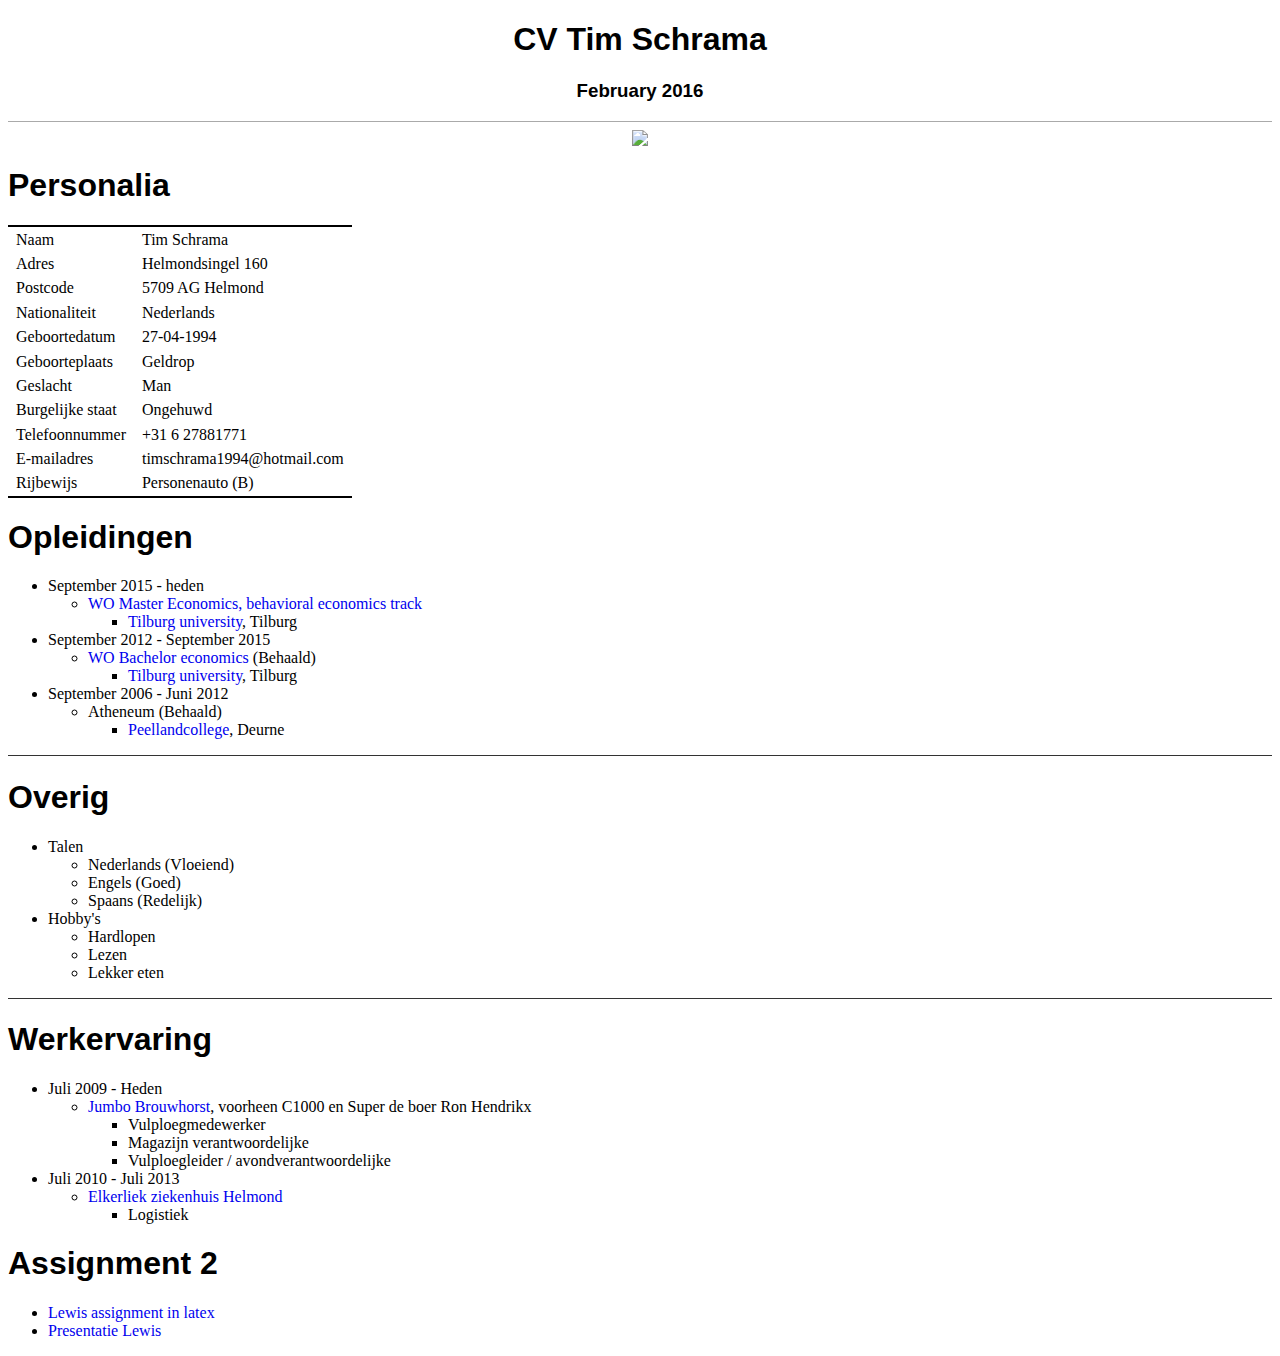
==== commit 16027dd8: "aangepast voor opdracht 2" ====
--- a/index.html
+++ b/index.html
@@ -126,5 +126,10 @@
 </ul></li>
 </ul></li>
 </ul>
+<h1 id="assignment-2">Assignment 2</h1>
+<ul>
+<li><a href="http://timschrama.github.io/assignment_2/assignment2.html">Lewis assignment in latex</a></li>
+<li><a href="http://timschrama.github.io/assignment_2/presentation.html">Presentatie Lewis</a></li>
+</ul>
 </body>
 </html>
